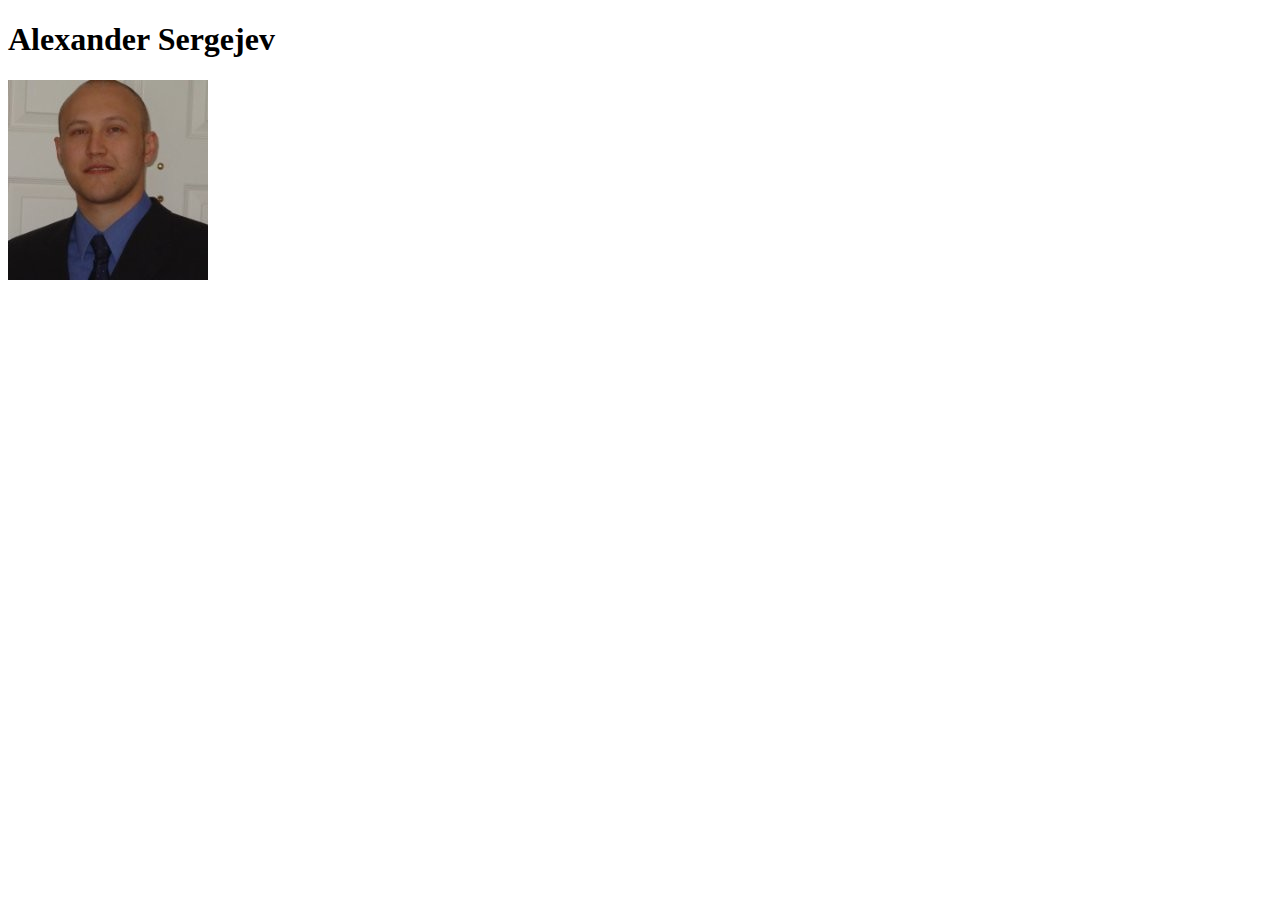
==== my-portfolio-project.html @ 29ce2ff2 "create css style sheet, images folder, README file, and html document" ====
<!DOCTYPE HTML>
<html>
  <head>
    <link href+"css/styles.css" rel="stylesheet" type="text/css">
    <title>Alex Sergejev's Portfolio</title>
  </head>

  <body>
    <h1>Alexander Sergejev</h1>
    <img src="images/me.jpg" alt="an image of Alex Sergejev">
  </body>

</html>
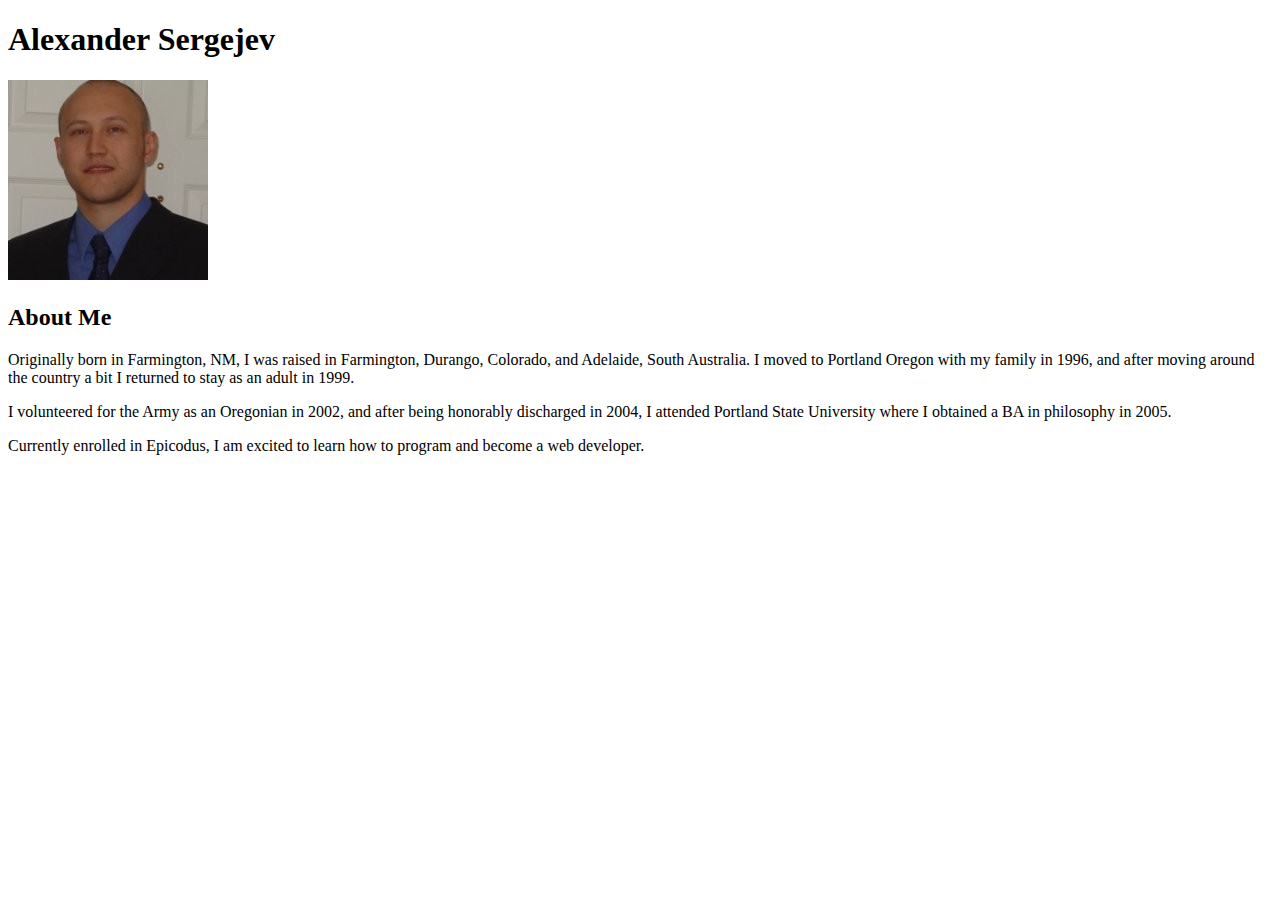
==== commit 68be9c46: "add content to README file" ====
--- a/my-portfolio-project.html
+++ b/my-portfolio-project.html
@@ -8,6 +8,18 @@
   <body>
     <h1>Alexander Sergejev</h1>
     <img src="images/me.jpg" alt="an image of Alex Sergejev">
+
+    <h2>About Me</h2>
+    <p>Originally born in Farmington, NM, I was raised in Farmington, Durango, Colorado, and Adelaide, South Australia. I moved to Portland Oregon with my family in 1996, and after moving around the country a bit I returned to stay as an adult in 1999.</p>
+    <p>I volunteered for the Army as an Oregonian in 2002, and after being honorably discharged in 2004, I attended Portland State University where I obtained a BA in philosophy in 2005.</p>
+    <p>Currently enrolled in Epicodus, I am excited to learn how to program and become a web developer.</p
+
+    
+
+
+
+
+
   </body>
 
 </html>
